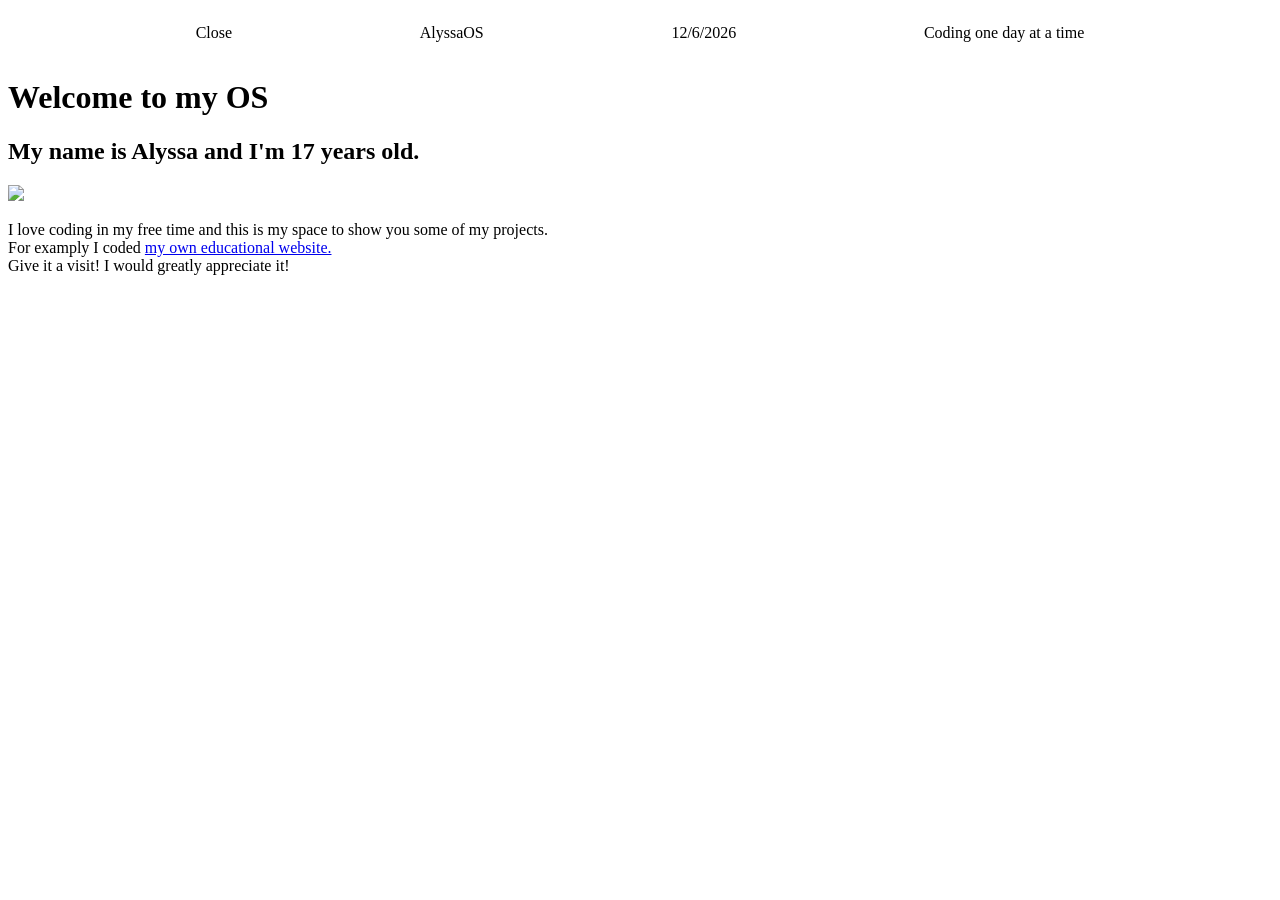
==== files/index.html @ 3b1b9c10 "commit to main branch" ====
<!DOCTYPE html>
<head> 
  <link rel="stylesheet" href="files/style.css" />
</head>
<html>
  <body>
    <script src="files/script.js"></script>
   <script>
      function updateTime() {
        var currentTime = new Date().toLocaleDateString();
        var timeText = document.querySelector("#time");
        timeText.innerHTML = currentTime
      }
      setInterval(updateTime, 1000)
        
    </script>
  </body>
  <div class="button" id="welcome" style="display: flex; justify-content: space-evenly; ">
    <p style="cursor: pointer" id="welcomeclose"> Close </p>
    <p style="cursor: pointer" id="welcomeopen">
      AlyssaOS
    </p>
    <p id="time">
      9/01/26 8:32 AM EST
    </p>
    <p>
      Coding one day at a time
    </p>

  </div>

  <div>
   <body>  
      <h1> Welcome to my OS</h1>
      <h2>My name is Alyssa and I'm 17 years old.</h2>
      <main>
       <img src="images/imageofme.png"/>
       <p> I love coding in my free time and this is my space to show you some of my projects. <br> For examply I coded <a href="https://alyssaelias.github.io/ChemE-curiosity-project/"> my own educational website. </a> <br> Give it a visit! I would greatly appreciate it! </p>
      </main>
    </body>
  </div>

  
</html>
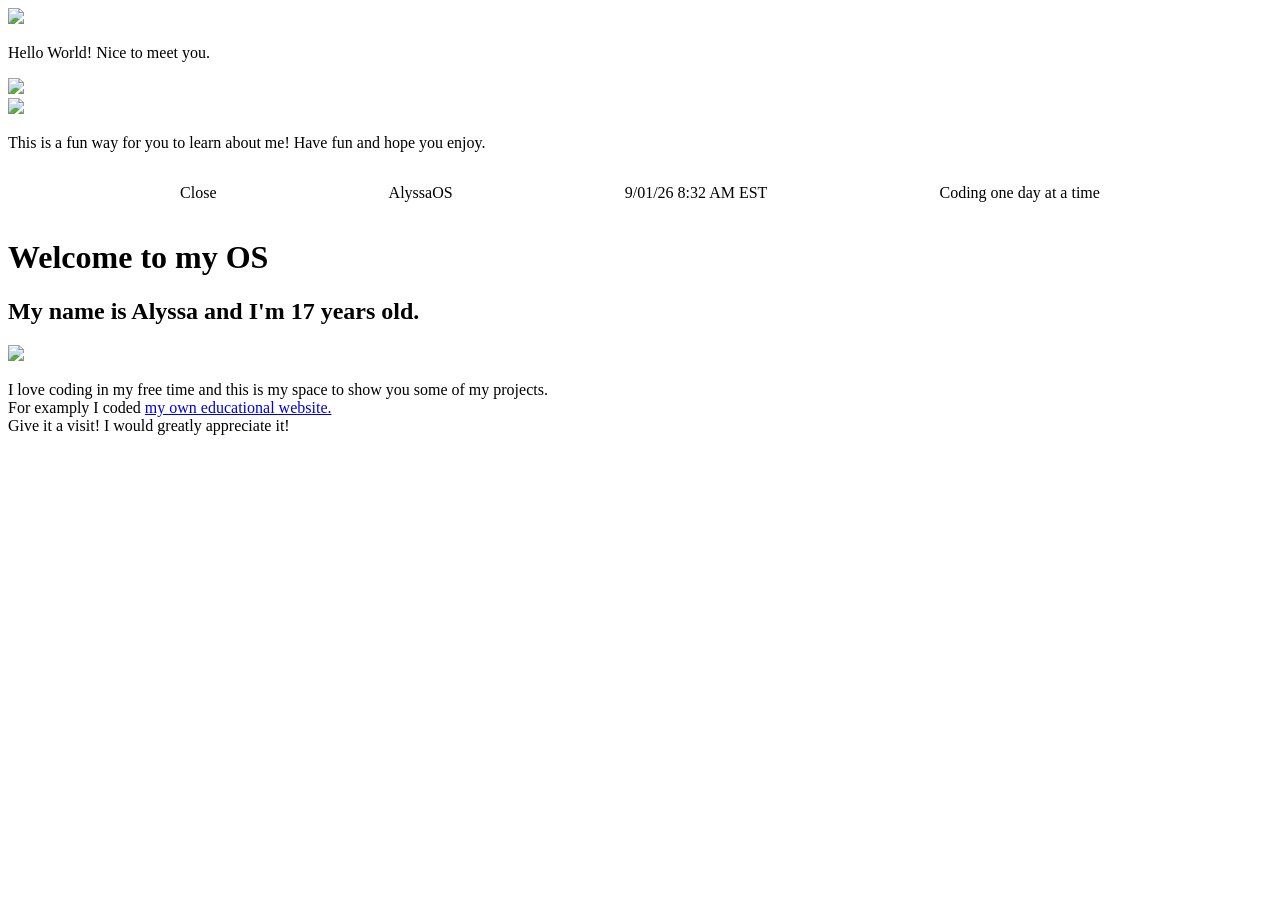
==== commit ea1a0647: "commit changes to main branch" ====
--- a/files/index.html
+++ b/files/index.html
@@ -1,44 +1,70 @@
 <!DOCTYPE html>
 <head> 
   <link rel="stylesheet" href="files/style.css" />
+  <script src="files/script.js" defer></script>
 </head>
 <html>
   <body>
-    <script src="files/script.js"></script>
-   <script>
-      function updateTime() {
-        var currentTime = new Date().toLocaleDateString();
-        var timeText = document.querySelector("#time");
-        timeText.innerHTML = currentTime
-      }
-      setInterval(updateTime, 1000)
-        
-    </script>
+    <body>
+      <script src="files/script.js"></script>
+      <script>
+        function updateTime (){
+          var currentTime = newDate(). toLocalDateString();
+          var timeText = document.querySelector("#time");
+          timeText.innerHTML = currentTime
+        }
+        setInterval(updateTime, 1000)
+      </script>
+    </body>
+
+    <div id="photoIcon">
+      <img src="files/appicon.png">
+      <p> Hello World! Nice to meet you.</p>
+      <img src="files/wave.gif">
+      <div id="photo2">
+        <img src="files/laptop.png">
+        <p> This is a fun way for you to learn about me! Have fun and hope you enjoy.</p>
+      </div>
+    </div>
+    
+   <div class="button" id="welcome" style="display: flex; justify-content: space-evenly; ">
+      <p style="cursor: pointer" id="welcomeclose"> Close </p>
+      <p style="cursor: pointer" id="welcomeopen">
+        AlyssaOS
+      </p>
+      <p id="time">
+        9/01/26 8:32 AM EST
+      </p>
+      <p>
+       Coding one day at a time
+      </p>
+
+    </div>
+
+    <div id="top">
+
+      <div class="window" id="Lysistant">
+        <body>  
+          <h1> Welcome to my OS</h1>
+          <h2>My name is Alyssa and I'm 17 years old.</h2>
+          <main>
+            <img src="images/imageofme.png"/>
+            <p> I love coding in my free time and this is my space to show you some of my projects. <br> For examply I coded <a href="https://alyssaelias.github.io/ChemE-curiosity-project/"> my own educational website. </a> <br> Give it a visit! I would greatly appreciate it! </p>
+          </main>
+        </body>
+      </div>
+
+      <div class="selected" id="desktopApps" style="padding-top: 64px; padding-left: 16px; display: none;">
+        <div>
+          <p>Lysistant</p>
+          <img src="images/assistant.png">
+        </div>
+      </div>
+
+    </div>
+
+
   </body>
-  <div class="button" id="welcome" style="display: flex; justify-content: space-evenly; ">
-    <p style="cursor: pointer" id="welcomeclose"> Close </p>
-    <p style="cursor: pointer" id="welcomeopen">
-      AlyssaOS
-    </p>
-    <p id="time">
-      9/01/26 8:32 AM EST
-    </p>
-    <p>
-      Coding one day at a time
-    </p>
-
-  </div>
-
-  <div>
-   <body>  
-      <h1> Welcome to my OS</h1>
-      <h2>My name is Alyssa and I'm 17 years old.</h2>
-      <main>
-       <img src="images/imageofme.png"/>
-       <p> I love coding in my free time and this is my space to show you some of my projects. <br> For examply I coded <a href="https://alyssaelias.github.io/ChemE-curiosity-project/"> my own educational website. </a> <br> Give it a visit! I would greatly appreciate it! </p>
-      </main>
-    </body>
-  </div>
-
+  
   
 </html>
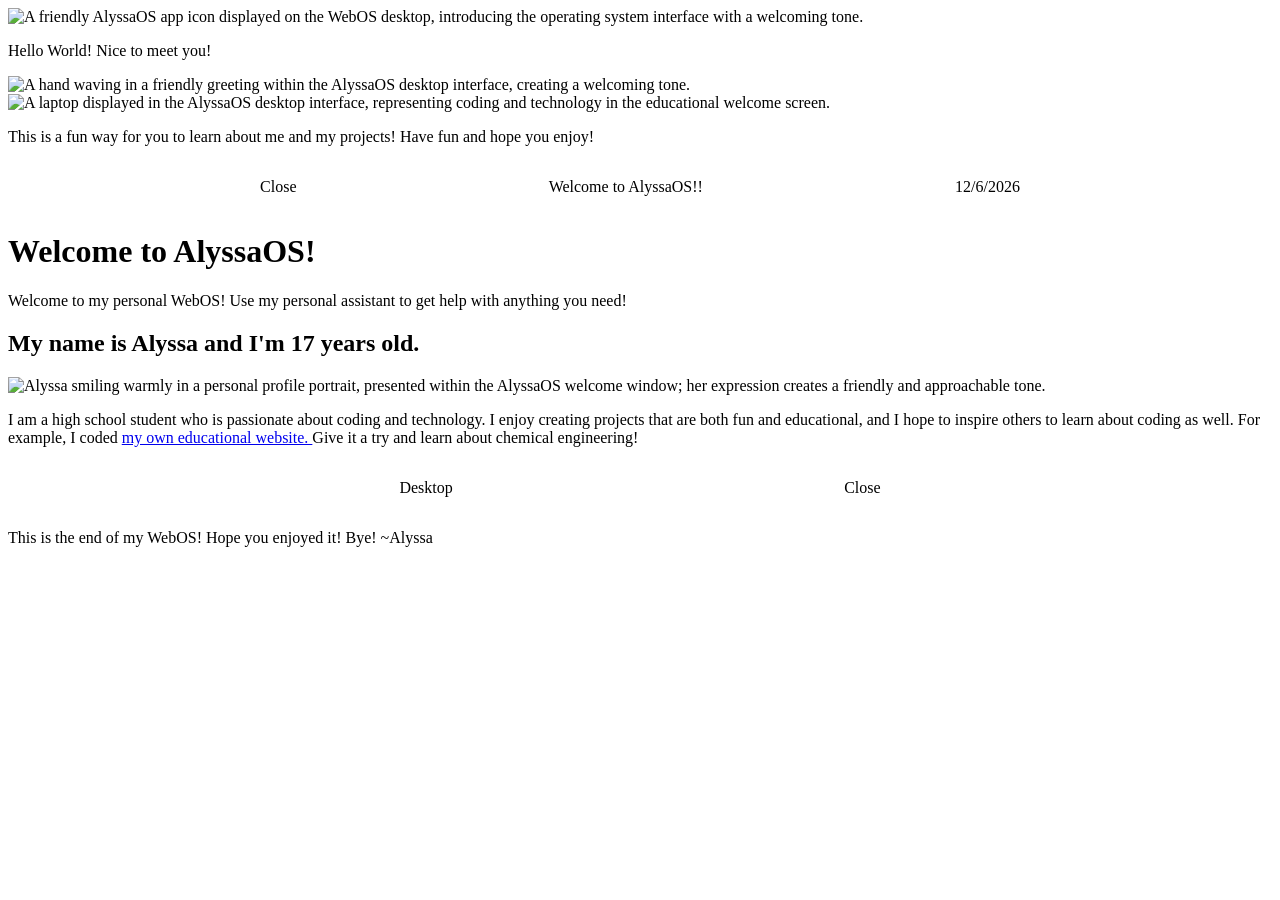
==== commit 3d9c8614: "commit to main branch with message "commit to main branch"" ====
--- a/files/index.html
+++ b/files/index.html
@@ -9,7 +9,7 @@
       <script src="files/script.js"></script>
       <script>
         function updateTime (){
-          var currentTime = newDate(). toLocalDateString();
+          var currentTime = new Date().toLocaleDateString();
           var timeText = document.querySelector("#time");
           timeText.innerHTML = currentTime
         }
@@ -17,51 +17,68 @@
       </script>
     </body>
 
-    <div id="photoIcon">
-      <img src="files/appicon.png">
-      <p> Hello World! Nice to meet you.</p>
-      <img src="files/wave.gif">
-      <div id="photo2">
-        <img src="files/laptop.png">
-        <p> This is a fun way for you to learn about me! Have fun and hope you enjoy.</p>
+    <div id="photoIcon">  
+      <img src="images/appicon.png" alt="A friendly AlyssaOS app icon displayed on the WebOS desktop, introducing the operating system interface with a welcoming tone.">
+      <p> Hello World! Nice to meet you! </p>
+      <img src="images/wave.gif" alt="A hand waving in a friendly greeting within the AlyssaOS desktop interface, creating a welcoming tone.">
+      <div id="photo2"> 
+        <img src="images/laptop.png" alt="A laptop displayed in the AlyssaOS desktop interface, representing coding and technology in the educational welcome screen.">
+        <p> This is a fun way for you to learn about me and my projects! Have fun and hope you enjoy! </p>
       </div>
+
     </div>
     
-   <div class="button" id="welcome" style="display: flex; justify-content: space-evenly; ">
-      <p style="cursor: pointer" id="welcomeclose"> Close </p>
-      <p style="cursor: pointer" id="welcomeopen">
-        AlyssaOS
+   <div class="button" id="welcome" style="display:flex; justify-content:space-evenly;">
+      <p style="cursor:poniter;" id="welcomeclose"> Close </p>
+      <p style="cursor:pointer;" id="welcomeopen"> 
+       Welcome to AlyssaOS!!
       </p>
       <p id="time">
-        9/01/26 8:32 AM EST
+        9/19/26 8:32 AM EST
       </p>
-      <p>
-       Coding one day at a time
-      </p>
+   </div>
+
+    <div id="top">
+
+      <div class="window" id="Lyssistant">
+        <body>
+          <h1>Welcome to AlyssaOS!</h1>
+          <p>Welcome to my personal WebOS! Use my personal assistant to get help with anything you need!</p>
+          <h2> My name is Alyssa and I'm 17 years old. </h2>
+          <main>
+            <img src="images/imageofme.png" alt="Alyssa smiling warmly in a personal profile portrait, presented within the AlyssaOS welcome window; her expression creates a friendly and approachable tone.">
+            <p> I am a high school student who is passionate about coding and technology. 
+              I enjoy creating projects that are both fun and educational, and I hope to inspire others to learn about coding as well. 
+              For example, I coded <a href="https://alyssaelias.github.io/ChemE-curiosity-project/">my own educational website. </a> 
+              Give it a try and learn about chemical engineering!
+            </p>
+          </main>
+          
+        </body>
+      </div>
+
+      <div class="selected" id="desktopApps" style="padding-top: 64px; padding-left: 16px; display: none;">  
+        <p> Lyssistant </p>
+        <img src="images/assistant.png" alt="A friendly personal assistant character representing Lyssistant, displayed as an app icon on the AlyssaOS desktop. The welcoming design creates a helpful and approachable tone, and no text is visible in the icon.">
+      </div>
 
     </div>
 
-    <div id="top">
-
-      <div class="window" id="Lysistant">
-        <body>  
-          <h1> Welcome to my OS</h1>
-          <h2>My name is Alyssa and I'm 17 years old.</h2>
-          <main>
-            <img src="images/imageofme.png"/>
-            <p> I love coding in my free time and this is my space to show you some of my projects. <br> For examply I coded <a href="https://alyssaelias.github.io/ChemE-curiosity-project/"> my own educational website. </a> <br> Give it a visit! I would greatly appreciate it! </p>
-          </main>
-        </body>
+    <div id="bottom">
+      <div class="button" id="desktop" style="display:flex; justify-content:space-evenly;">
+        <p style="cursor:pointer;" id="desktopopen"> Desktop </p>
+        <p style="cursor:pointer;" id="desktopclose"> Close </p>
       </div>
-
-      <div class="selected" id="desktopApps" style="padding-top: 64px; padding-left: 16px; display: none;">
-        <div>
-          <p>Lysistant</p>
-          <img src="images/assistant.png">
-        </div>
+      <div id="end">
+        <p> This is the end of my WebOS! Hope you enjoyed it! 
+          Bye!
+          ~Alyssa
+        </p>
       </div>
 
     </div>
+
+    
 
 
   </body>
